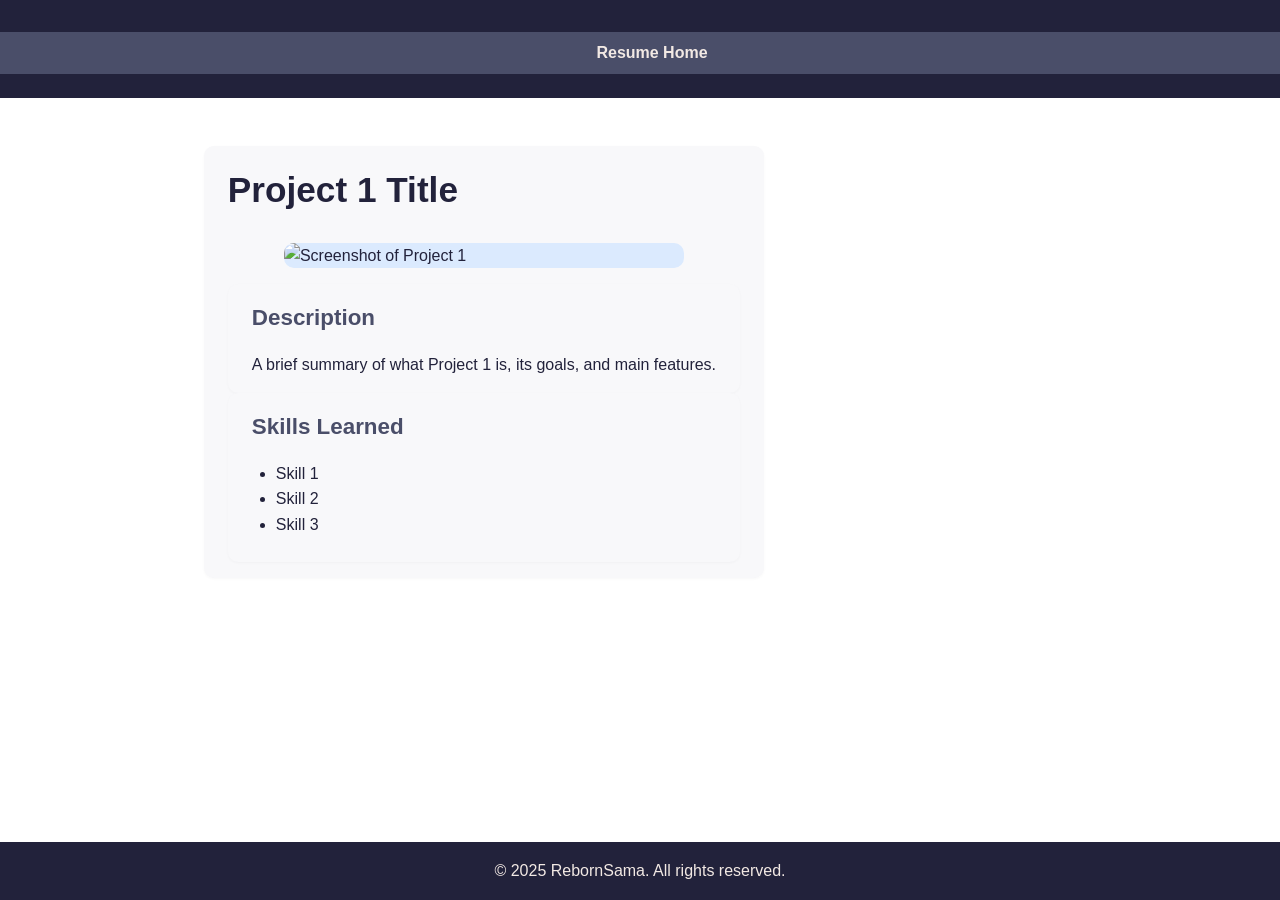
==== project1.html @ 3f736b16 "test" ====
<!DOCTYPE html>
<html lang="en">
<head>
    <meta charset="UTF-8">
    <meta name="viewport" content="width=device-width, initial-scale=1.0">
    <title>Project 1 | RebornSama Resume</title>
    <link rel="stylesheet" href="styles.css">
</head>
<body>
    <header>
        <nav aria-label="Project Navigation">
            <ul>
                <li><a href="index.html" aria-label="Back to Resume Home">Resume Home</a></li>
            </ul>
        </nav>
    </header>
    <main>
        <section aria-labelledby="project-title">
            <h1 id="project-title">Project 1 Title</h1>
            <img src="images/project1-placeholder.png" alt="Screenshot of Project 1" class="project-image">
            <article aria-labelledby="description-heading">
                <h2 id="description-heading">Description</h2>
                <p>A brief summary of what Project 1 is, its goals, and main features.</p>
            </article>
            <aside aria-labelledby="skills-learned-heading">
                <h2 id="skills-learned-heading">Skills Learned</h2>
                <ul>
                    <li>Skill 1</li>
                    <li>Skill 2</li>
                    <li>Skill 3</li>
                </ul>
            </aside>
        </section>
    </main>
    <footer>
        <p>&copy; 2025 RebornSama. All rights reserved.</p>
    </footer>
</body>
</html>
---- styles.css ----
:root {
    --primary-bg: #ffffff;
    --primary-text: #22223b;
    --secondary-bg: #4a4e69;
    --accent: #9a8c98;
    --header-bg: #22223b;
    --header-text: #f2e9e4;
    --footer-bg: #22223b;
    --footer-text: #f2e9e4;
    --link: #0077b6;
    --link-hover: #023e8a;
    --border-radius: 10px;
}

* {
    box-sizing: border-box;
    margin: 0;
    padding: 0;
}

body {
    font-family: 'Segoe UI', Arial, sans-serif;
    background: var(--primary-bg);
    color: var(--primary-text);
    line-height: 1.6;
    min-height: 100vh;
    display: flex;
    flex-direction: column;
}

header {
    background: var(--header-bg);
    color: var(--header-text);
    padding: 1rem 0;
}

.header-content {
    display: flex;
    align-items: center;
    justify-content: center;
    gap: 2rem;
    max-width: 960px;
    margin: 0 auto;
}

.profile-photo {
    width: 100px;
    height: 100px;
    border-radius: 50%;
    object-fit: cover;
    border: 3px solid var(--accent);
    background: var(--secondary-bg);
}

nav {
    margin-top: 1rem;
    background: var(--secondary-bg);
}

nav ul {
    display: flex;
    flex-wrap: wrap;
    justify-content: center;
    list-style: none;
    gap: 1rem;
    padding: 0.5rem 0;
}

nav a {
    color: var(--header-text);
    text-decoration: none;
    font-weight: bold;
    padding: 0.5em 1em;
    border-radius: var(--border-radius);
    transition: background 0.2s, color 0.2s;
}

nav a:hover,
nav a:focus {
    background: var(--accent);
    color: var(--primary-bg);
    outline: 2px solid var(--accent);
}

main {
    max-width: 960px;
    margin: 2rem auto;
    padding: 1rem;
    display: grid;
    gap: 2rem;
    grid-template-columns: 1fr;
}

section, article, aside {
    background: #f8f8fa;
    padding: 1rem 1.5rem;
    border-radius: var(--border-radius);
    box-shadow: 0 1px 3px rgba(0,0,0,0.03);
}

h1, h2, h3 {
    margin-bottom: 0.7em;
    font-weight: 700;
}

h1 {
    font-size: 2.2rem;
}

h2 {
    font-size: 1.4rem;
    color: var(--secondary-bg);
}

h3 {
    font-size: 1.1rem;
    color: var(--accent);
}

ul {
    margin-left: 1.5em;
    margin-bottom: 0.5em;
}

address, a {
    color: var(--link);
}

a:hover, a:focus {
    color: var(--link-hover);
}

footer {
    background: var(--footer-bg);
    color: var(--footer-text);
    text-align: center;
    padding: 1rem 0;
    margin-top: auto;
}

/* Project Image */
.project-image {
    width: 100%;
    max-width: 400px;
    height: auto;
    border-radius: var(--border-radius);
    margin-bottom: 1rem;
    background: #dbeafe;
    object-fit: cover;
    display: block;
    margin-left: auto;
    margin-right: auto;
}

/* Responsive Layout */
@media (min-width: 700px) {
    .header-content {
        flex-direction: row;
        align-items: center;
        justify-content: flex-start;
        gap: 2rem;
    }
    main {
        grid-template-columns: 2fr 1fr;
        gap: 2rem;
    }
    section#objective, section#education, section#experience, section#projects, section#skills, section#awards {
        grid-column: 1;
    }
}

@media (max-width: 699px) {
    .header-content {
        flex-direction: column;
        align-items: center;
        gap: 1rem;
    }
    main {
        grid-template-columns: 1fr;
        padding: 0.5rem;
    }
    section, article, aside {
        padding: 1rem 0.5rem;
    }
}

/* Accessibility */
:focus {
    outline: 2px solid var(--accent);
    outline-offset: 2px;
}

/* High Contrast for Accessibility */
@media (prefers-contrast: more) {
    :root {
        --primary-bg: #fff;
        --primary-text: #000;
        --secondary-bg: #000;
        --accent: #ff0;
        --header-bg: #000;
        --header-text: #fff;
        --footer-bg: #000;
        --footer-text: #fff;
        --link: #00f;
        --link-hover: #f00;
    }
}
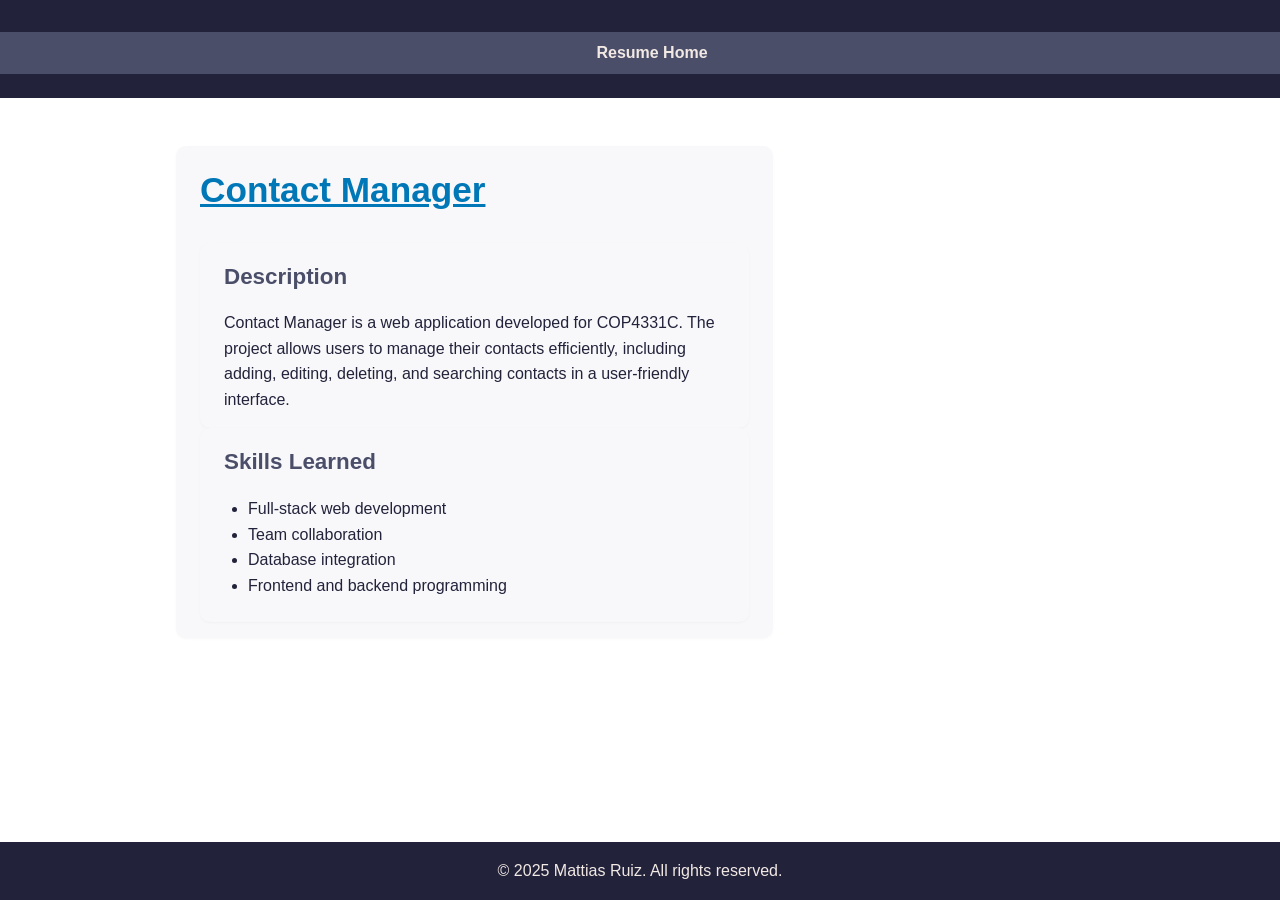
==== commit d534a413: "check" ====
--- a/project1.html
+++ b/project1.html
@@ -3,7 +3,7 @@
 <head>
     <meta charset="UTF-8">
     <meta name="viewport" content="width=device-width, initial-scale=1.0">
-    <title>Project 1 | RebornSama Resume</title>
+    <title>Project 1 | Mattias Ruiz Resume</title>
     <link rel="stylesheet" href="styles.css">
 </head>
 <body>
@@ -16,24 +16,30 @@
     </header>
     <main>
         <section aria-labelledby="project-title">
-            <h1 id="project-title">Project 1 Title</h1>
-            <img src="images/project1-placeholder.png" alt="Screenshot of Project 1" class="project-image">
+            <h1 id="project-title">
+                <a href="http://cop4331projectdomain.xyz/" target="_blank" rel="noopener noreferrer">
+                    Contact Manager
+                </a>
+            </h1>
             <article aria-labelledby="description-heading">
                 <h2 id="description-heading">Description</h2>
-                <p>A brief summary of what Project 1 is, its goals, and main features.</p>
+                <p>
+                    Contact Manager is a web application developed for COP4331C. The project allows users to manage their contacts efficiently, including adding, editing, deleting, and searching contacts in a user-friendly interface.
+                </p>
             </article>
             <aside aria-labelledby="skills-learned-heading">
                 <h2 id="skills-learned-heading">Skills Learned</h2>
                 <ul>
-                    <li>Skill 1</li>
-                    <li>Skill 2</li>
-                    <li>Skill 3</li>
+                    <li>Full-stack web development</li>
+                    <li>Team collaboration</li>
+                    <li>Database integration</li>
+                    <li>Frontend and backend programming</li>
                 </ul>
             </aside>
         </section>
     </main>
     <footer>
-        <p>&copy; 2025 RebornSama. All rights reserved.</p>
+        <p>&copy; 2025 Mattias Ruiz. All rights reserved.</p>
     </footer>
 </body>
 </html>
